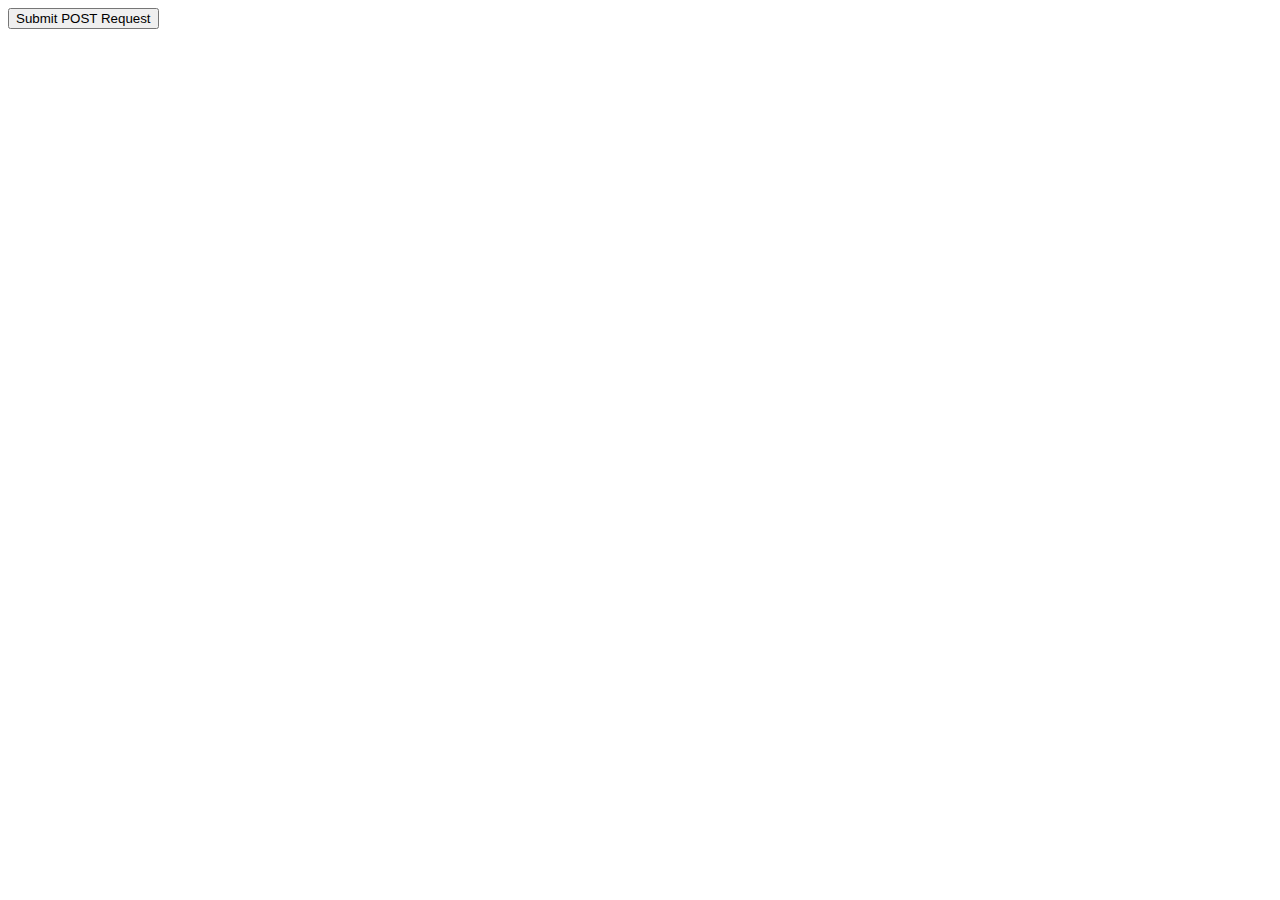
==== src/main/resources/templates/index.html @ 74030730 "Made get and set database query methods for wishes." ====
<!DOCTYPE html>
<html lang="en">
<head>
    <meta charset="UTF-8">
    <title>Title</title>
</head>
<body>
<form action="/createwishlist" method="post">
    <button type="submit">Submit POST Request</button>
    <!-- Optional hidden input field -->
    <input type="hidden" name="data" value="additionalData" />
</form>
</body>
</html>
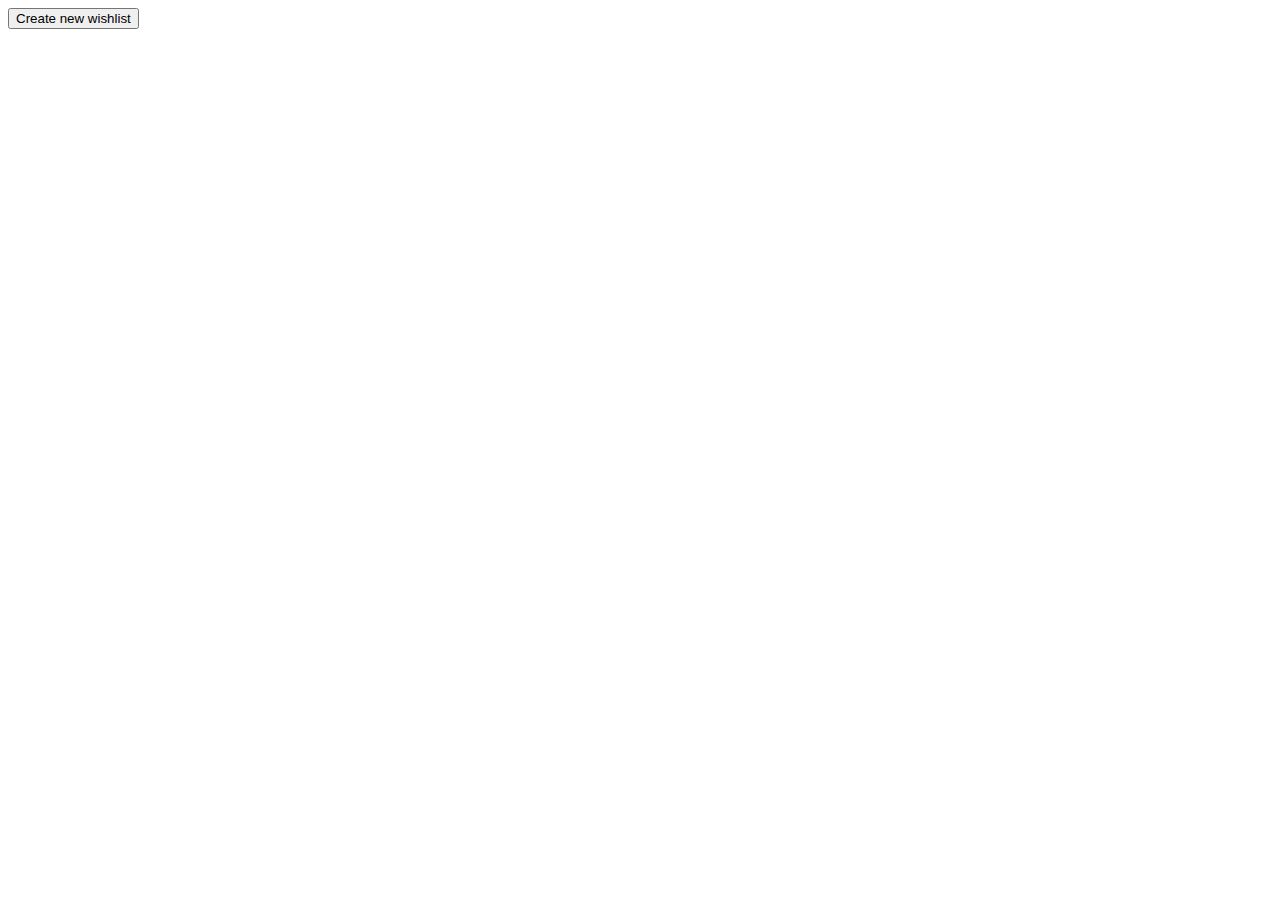
==== commit 96222ee2: "Update form and controller to handle dynamic wishlist IDs" ====
--- a/src/main/resources/templates/index.html
+++ b/src/main/resources/templates/index.html
@@ -6,7 +6,7 @@
 </head>
 <body>
 <form action="/createwishlist" method="post">
-    <button type="submit">Submit POST Request</button>
+    <button type="submit">Create new wishlist</button>
     <!-- Optional hidden input field -->
     <input type="hidden" name="data" value="additionalData" />
 </form>
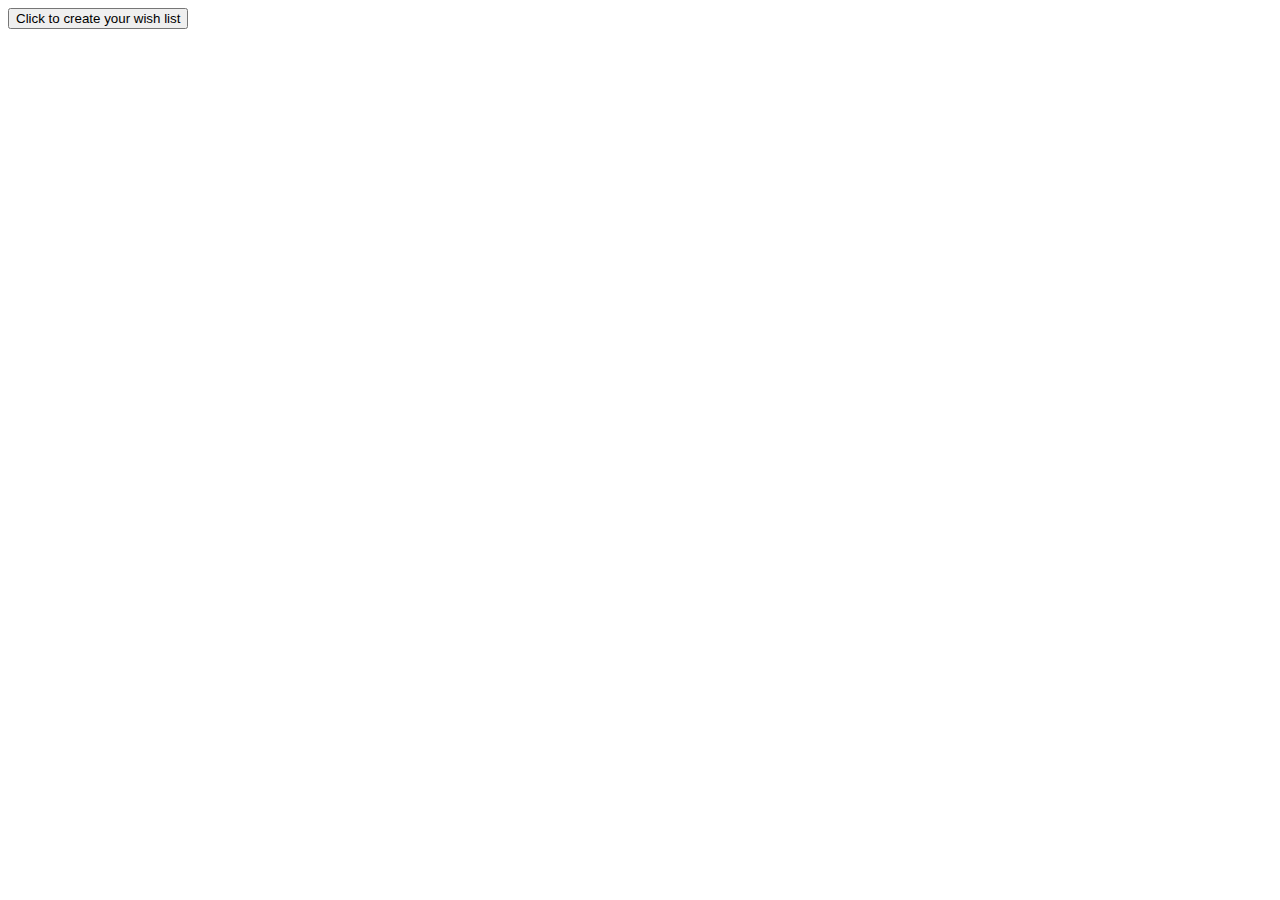
==== commit d034bd49: "Update HTML templates and CSS styles" ====
--- a/src/main/resources/templates/index.html
+++ b/src/main/resources/templates/index.html
@@ -1,14 +1,21 @@
 <!DOCTYPE html>
 <html lang="en">
+
+<!-- Metadata and styling setup -->
 <head>
     <meta charset="UTF-8">
     <title>Title</title>
+    <link rel="stylesheet" th:href="@{/resources/static/css/styles.css}">
 </head>
+
+<!-- Page content -->
 <body>
-<form action="/createwishlist" method="post">
-    <button type="submit">Create new wishlist</button>
-    <!-- Optional hidden input field -->
-    <input type="hidden" name="data" value="additionalData" />
-</form>
+<div class="centerDiv">
+    <form action="/createawishlist" method="post">
+        <button type="submit">Click to create your wish list</button>
+        <input type="hidden" name="data" value="additionalData"/>  <!-- Hidden input field -->
+    </form>
+</div>
 </body>
+
 </html>